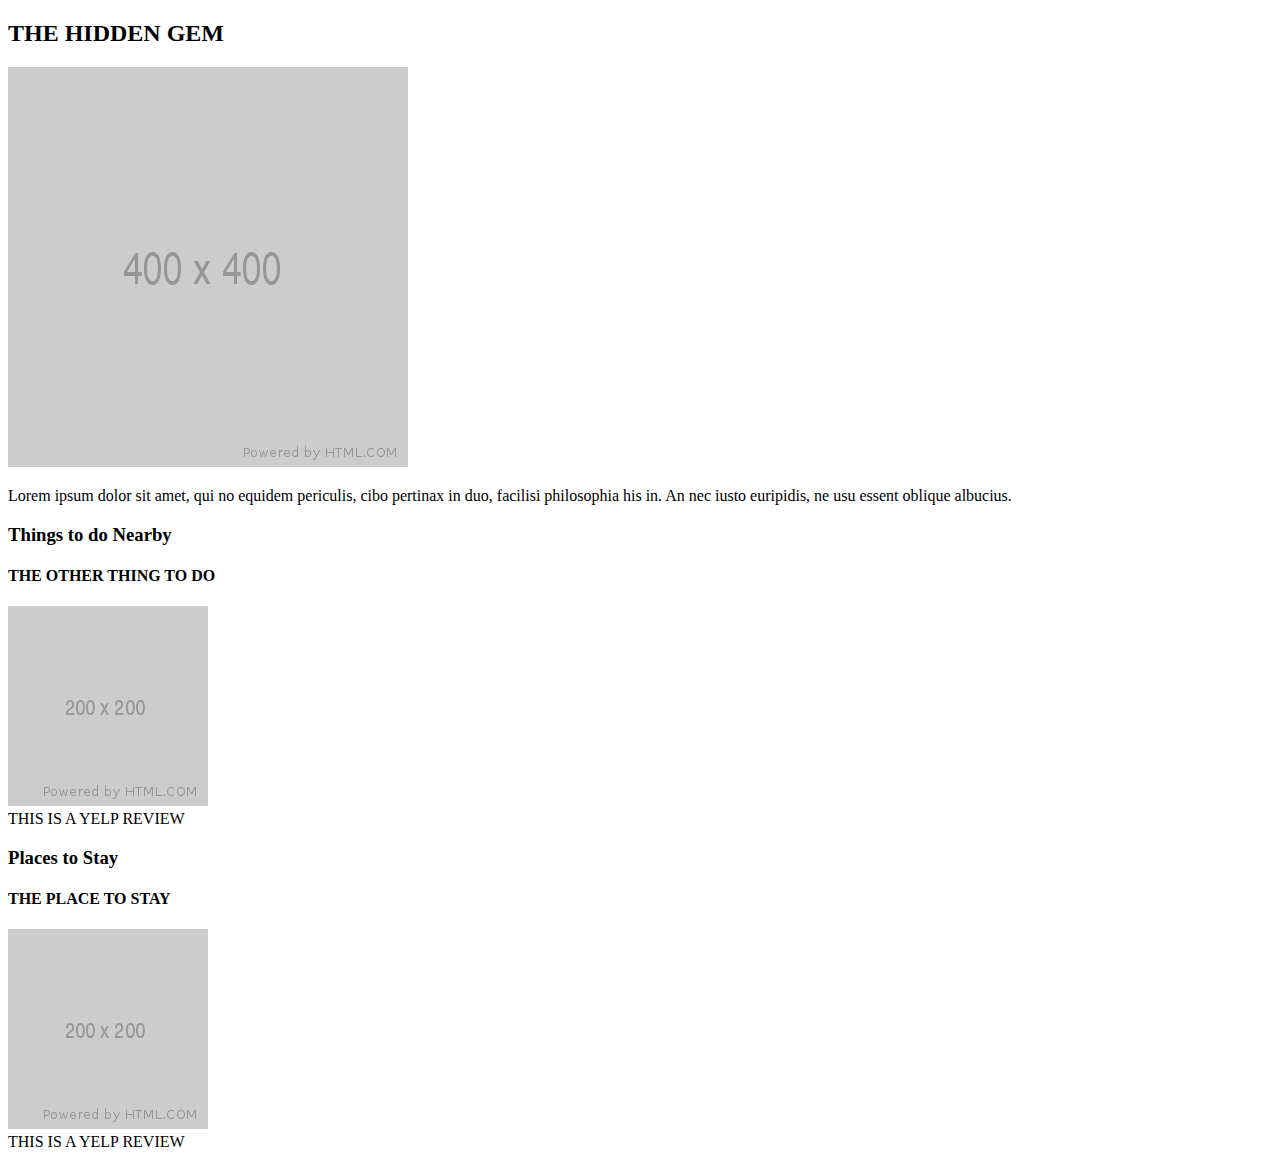
==== explore-more.html @ 0a69ffc2 "added explore-more.html and explore-more.js starter code" ====
<!DOCTYPE html>
<html lang="en">

<head>
    <meta charset="UTF-8" />
    <meta name="viewport" content="width=device-width, initial-scale=1.0" />
    <title>Explore More | Hidden Gems in San Diego</title>
    <link rel="stylesheet" href="./assets/css/style.css" />
</head>

<body>
    <div>
        <section class="selected-hidden-gem">
            <h2 id="hidden-gem-title"></h2>
            <img id="hidden-gem-img" class="explore-large-img">
            <p id="hidden-gem-desc"></p>
        </section>

        <h3>Things to do Nearby</h3>
        <section class="explore-other">
            <h4 id="ttdn-title"></h4>
            <img id="ttdn-img" class="explore-small-img">
            <div id="ttdn-yelp" class="yelp-review">

            </div>
        </section>

        <h3>Places to Stay</h3>
        <section class="explore-other">
            <h4 id="pts-title"></h4>
            <img id="pts-img" class="explore-small-img">
            <div id="pts-yelp" class="yelp-review">

            </div>
        </section>
    </div>

    <script src="./assets/js/explore-more.js"></script>
</body>


</html>
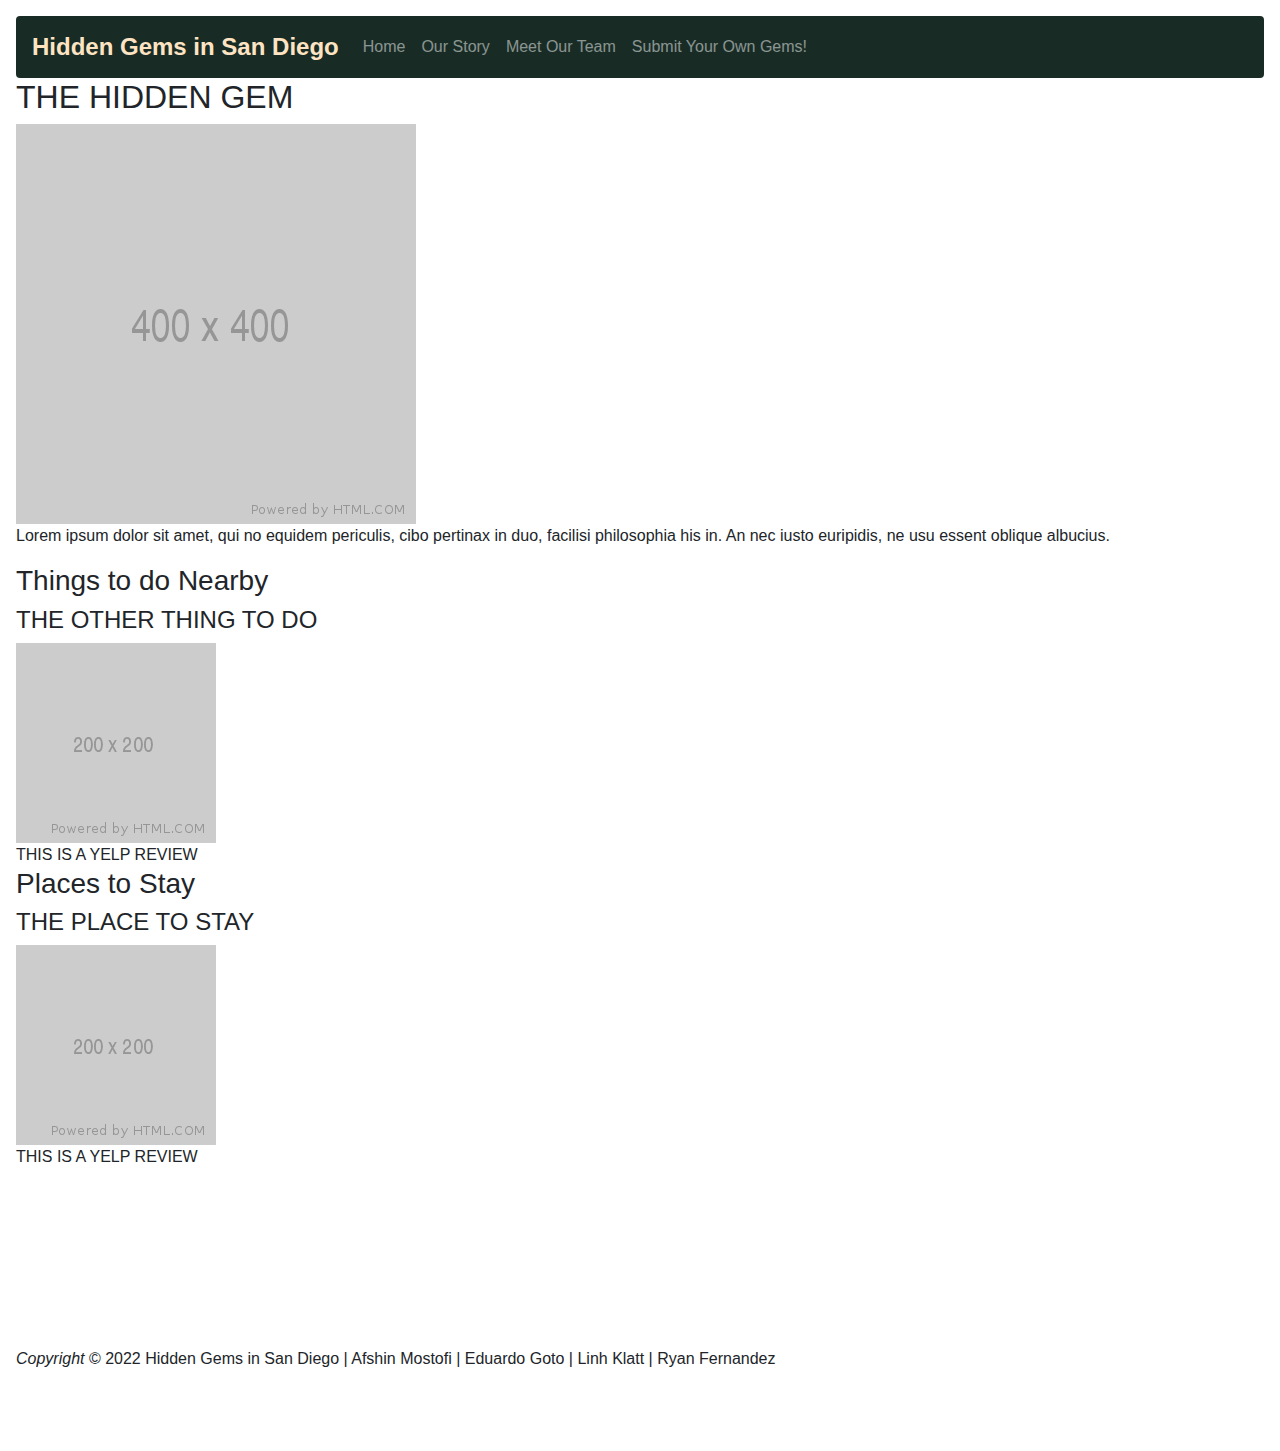
==== commit 23c7c143: "navbar added to each page and now functional" ====
--- a/explore-more.html
+++ b/explore-more.html
@@ -1,42 +1,88 @@
 <!DOCTYPE html>
 <html lang="en">
-
-<head>
+  <head>
     <meta charset="UTF-8" />
     <meta name="viewport" content="width=device-width, initial-scale=1.0" />
     <title>Explore More | Hidden Gems in San Diego</title>
     <link rel="stylesheet" href="./assets/css/style.css" />
-</head>
+    <link
+      rel="stylesheet"
+      href="https://cdnjs.cloudflare.com/ajax/libs/twitter-bootstrap/4.5.0/css/bootstrap.min.css"
+    />
+  </head>
 
-<body>
-    <div>
+  <body>
+    <main class="d-flex min-vh-100">
+      <div class="col-12 mb-3 p-3">
+        <nav
+          class="navbar navbar-expand-lg navbar-dark rounded"
+          style="background-color: #182c25"
+        >
+          <a
+            class="navbar-brand"
+            style="color: bisque; font-size: 24px; font-weight: bold"
+            href="#"
+            >Hidden Gems in San Diego</a
+          >
+          <button
+            class="navbar-toggler"
+            type="button"
+            data-toggle="collapse"
+            data-target="#dark-nav"
+            aria-controls="dark-nav"
+            aria-expanded="false"
+            aria-label="Toggle navigation"
+          >
+            <span class="navbar-toggler-icon"></span>
+          </button>
+          <div class="collapse navbar-collapse" id="dark-nav">
+            <ul class="navbar-nav">
+              <li class="nav-item">
+                <a class="nav-link" href="./index.html">Home</a>
+              </li>
+              <li class="nav-item">
+                <a class="nav-link" href="./ourstory.html">Our Story</a>
+              </li>
+              <li class="nav-item">
+                <a class="nav-link" href="./meetus.html">Meet Our Team</a>
+              </li>
+              <li class="nav-item">
+                <a class="nav-link" href="./submit.html"
+                  >Submit Your Own Gems!</a
+                >
+              </li>
+            </ul>
+          </div>
+        </nav>
+
         <section class="selected-hidden-gem">
-            <h2 id="hidden-gem-title"></h2>
-            <img id="hidden-gem-img" class="explore-large-img">
-            <p id="hidden-gem-desc"></p>
+          <h2 id="hidden-gem-title"></h2>
+          <img id="hidden-gem-img" class="explore-large-img" />
+          <p id="hidden-gem-desc"></p>
         </section>
 
         <h3>Things to do Nearby</h3>
         <section class="explore-other">
-            <h4 id="ttdn-title"></h4>
-            <img id="ttdn-img" class="explore-small-img">
-            <div id="ttdn-yelp" class="yelp-review">
-
-            </div>
+          <h4 id="ttdn-title"></h4>
+          <img id="ttdn-img" class="explore-small-img" />
+          <div id="ttdn-yelp" class="yelp-review"></div>
         </section>
 
         <h3>Places to Stay</h3>
         <section class="explore-other">
-            <h4 id="pts-title"></h4>
-            <img id="pts-img" class="explore-small-img">
-            <div id="pts-yelp" class="yelp-review">
-
-            </div>
+          <h4 id="pts-title"></h4>
+          <img id="pts-img" class="explore-small-img" />
+          <div id="pts-yelp" class="yelp-review"></div>
         </section>
-    </div>
-
+        <footer class="py-5">
+          <i> Copyright </i> &copy; 2022 Hidden Gems in San Diego | Afshin
+          Mostofi | Eduardo Goto | Linh Klatt | Ryan Fernandez
+        </footer>
+      </div>
+    </main>
+    <script src="https://cdnjs.cloudflare.com/ajax/libs/jquery/3.5.1/jquery.slim.min.js"></script>
+    <script src="https://cdnjs.cloudflare.com/ajax/libs/popper.js/1.16.1/umd/popper.min.js"></script>
+    <script src="https://cdnjs.cloudflare.com/ajax/libs/twitter-bootstrap/4.5.0/js/bootstrap.min.js"></script>
     <script src="./assets/js/explore-more.js"></script>
-</body>
-
-
+  </body>
 </html>
--- a/assets/css/style.css
+++ b/assets/css/style.css
@@ -0,0 +1,51 @@
+/* meet us style css*/
+#meet-us-body {
+  background-color: lightblue;
+}
+#meet-us-header {
+  font-size: 48px;
+  margin-bottom: 60px;
+  background-color: #44555f;
+  color: bisque;
+}
+#container {
+  display: flex;
+  justify-content: space-evenly;
+  margin-bottom: 80px;
+}
+#box-1 img {
+  width: 200px;
+  height: 250px;
+  border-radius: 50%;
+  border: 4px solid #133b5a;
+}
+
+.person-info h2 {
+  display: flex;
+  justify-content: center;
+  color: #133b5a;
+  font-size: 24px;
+}
+.person-info p {
+  width: 200px;
+  text-align: center;
+  color: #44555f;
+  font-weight: 400;
+}
+footer {
+  display: flex;
+  justify-content: center;
+  margin-top: 130px;
+}
+header,
+footer {
+  align-items: flex-end;
+}
+@media screen and (max-width: 600px) {
+  body {
+    background-color: lightblue;
+  }
+  #container {
+    flex-direction: column;
+  }
+}
